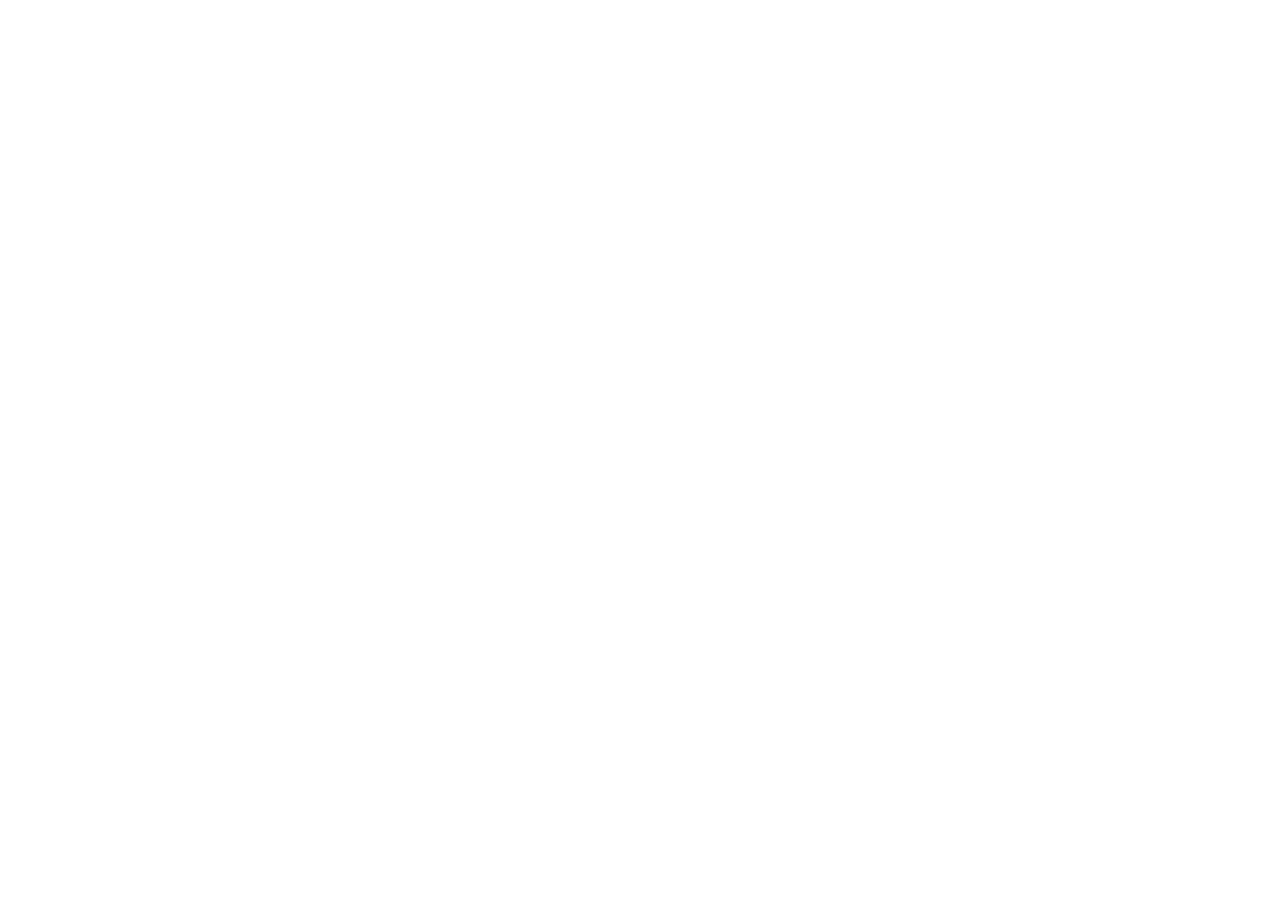
==== Lab2/Bai1/Bai1.html @ 290c93f5 "lab2_bai1" ====
<!--Lab2_Bai1_20521107-->

<!DOCTYPE html>
<html lang="en">
  <head>
    <meta charset="utf-8">
    <title>Birdwatching</title>
    <link href="https://fonts.googleapis.com/css?family=Roboto+Condensed:300%7CCinzel+Decorative:700" rel="stylesheet">
    <link href = "Bai2.css" rel="stylesheet">
    <!--[if lt IE 9]>
      <script src="https://cdnjs.cloudflare.com/ajax/libs/html5shiv/3.7.3/html5shiv.js"></script>
    <![endif]-->
  </head>
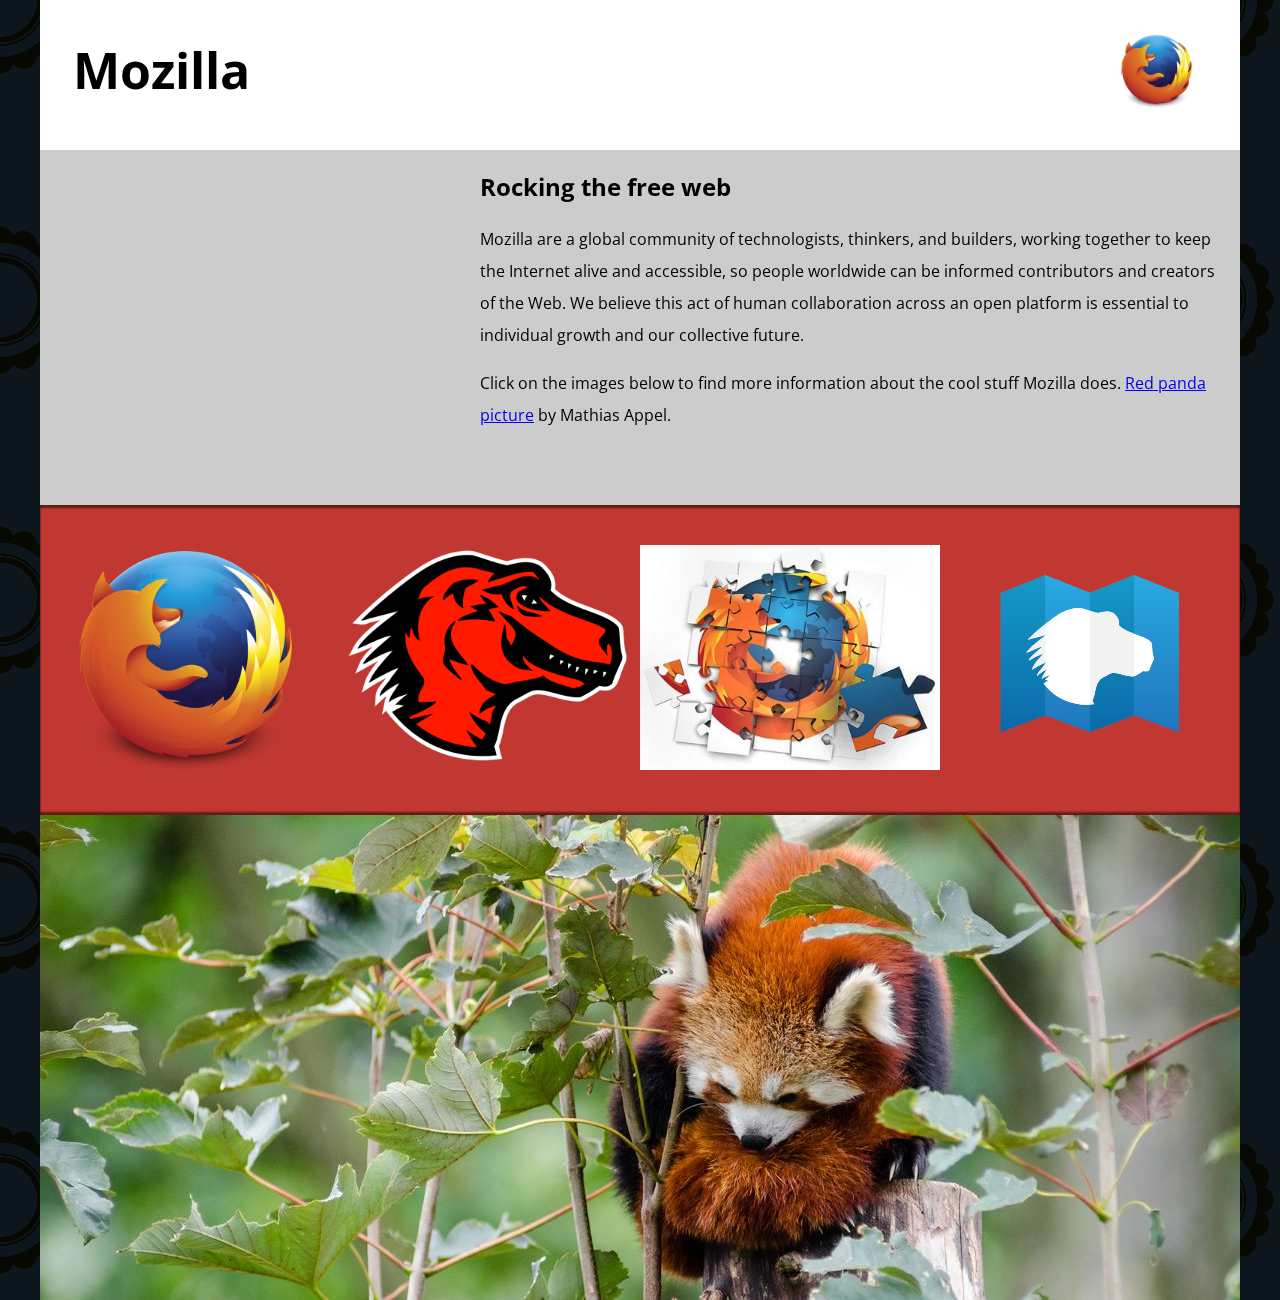
==== commit d9ca06c5: "lab2" ====
--- a/Lab2/Bai1/Bai1.html
+++ b/Lab2/Bai1/Bai1.html
@@ -1,13 +1,164 @@
 <!--Lab2_Bai1_20521107-->
-
 <!DOCTYPE html>
 <html lang="en">
   <head>
     <meta charset="utf-8">
-    <title>Birdwatching</title>
-    <link href="https://fonts.googleapis.com/css?family=Roboto+Condensed:300%7CCinzel+Decorative:700" rel="stylesheet">
-    <link href = "Bai2.css" rel="stylesheet">
-    <!--[if lt IE 9]>
-      <script src="https://cdnjs.cloudflare.com/ajax/libs/html5shiv/3.7.3/html5shiv.js"></script>
-    <![endif]-->
-  </head>+    <meta name="viewport" content="width=device-width">
+    <title>Mozilla splash page</title>
+    <link href='https://fonts.googleapis.com/css?family=Open+Sans:400,700' rel='stylesheet' type='text/css'>
+    <style>
+      /* header and body setup */
+
+      html {
+        font-family: 'Open Sans', sans-serif;
+        background: url(pattern.png);
+      }
+
+      body {
+        width: 100%;
+        max-width: 1200px;
+        margin: 0 auto;
+        background-color: white;
+        position: relative;
+      }
+
+      /* Header styling */
+
+      header {
+        height: 150px;
+      }
+
+      header img {
+        width: 100px;
+        position: absolute;
+        right: 32.5px;
+        top: 32.5px;
+      }
+
+      h1 {
+        font-size: 50px;
+        line-height: 140px;
+        margin: 0 0 0 32.5px;
+      }
+
+      /* main section and video styling */
+
+      main {
+        background: #ccc;
+      }
+
+      article {
+        padding: 20px;
+      }
+
+      h2 {
+        margin-top: 0;
+      }
+
+      p {
+        line-height: 2;
+      }
+
+      iframe {
+        float: left;
+        margin: 0 20px 20px 0;
+        max-width: 100%;
+      }
+
+      /* further info links */
+
+      .further-info {
+        clear: left;
+        padding: 40px 0;
+        background: #c13832;
+        box-shadow: inset 0 3px 2px rgba(0,0,0,0.5),
+                    inset 0 -3px 2px rgba(0,0,0,0.5);
+      }
+
+      .further-info a {
+        width: 25%;
+        display: block;
+        float: left;
+      }
+
+      .further-info img {
+        max-width: 100%;
+      }
+
+      .clearfix {
+        clear: both;
+      }
+
+      /* Red panda image */
+
+      .red-panda img {
+        display: block;
+        max-width: 100%;
+      }
+    </style>
+  </head>
+  <body>
+    <header>
+      <!--Phạm Thiện Bảo_20521107-->
+      <h1>Mozilla</h1>
+
+      <img src="image/firefox-logo-120.png" alt="Firefox Logo">
+    </header>
+
+    <main>
+      <article>
+        <!-- insert iframe from youtube -->
+        <!--Phạm Thiện Bảo_20521107-->
+        <iframe width="400" height="315" src="https://www.youtube.com/embed/ojcNcvb1olg" 
+          title="YouTube video player" 
+          allow="accelerometer; autoplay; clipboard-write; encrypted-media; gyroscope; picture-in-picture" 
+          frameborder="0"
+          allowfullscreen></iframe>
+        
+        <h2>Rocking the free web</h2>
+
+        <p>Mozilla are a global community of technologists, thinkers, and builders, working together to keep the Internet alive and accessible, so people worldwide can be informed contributors and creators of the Web. We believe this act of human collaboration across an open platform is essential to individual growth and our collective future.</p>
+
+        <p>Click on the images below to find more information about the cool stuff Mozilla does. <a href="https://www.flickr.com/photos/mathiasappel/21675551065/">Red panda picture</a> by Mathias Appel.</p>
+      </article>
+
+      <!--Phạm Thiện Bảo_20521107-->
+      <div class="further-info">
+        <!-- insert images with srcsets and sizes -->
+        <a href="https://www.mozilla.org/en-US/firefox/new/">
+          <img srcset="image/firefox-logo-400.png 400w, image/firefox-logo-120.png 120w" 
+               sizes="(max-width: 500px) 120px, 400px" 
+               src="image/firefox-logo-400.png" 
+               alt="Firefox Logo">
+        </a>
+        <a href="https://www.mozilla.org/">
+          <img srcset="image/mozilla-dinosaur-head-400.png 400w, image/mozilla-dinosaur-head-120.png 120w" 
+               sizes="(max-width: 500px) 120px, 400px" 
+               src="image/mozilla-dinosaur-head-400.png" 
+               alt="Red Dinosaur head">
+        </a>
+        <a href="https://addons.mozilla.org/">
+          <img srcset="image/firefox-addons-400.jpg 400w, image/firefox-addons-120.jpg 120w" 
+               sizes="(max-width: 500px) 120px, 400px" 
+               src="image/firefox-addons-400.jpg" 
+               alt="Firefox Add-ons">
+        </a>
+        <a href="https://developer.mozilla.org/en-US/">
+          <img src="image/mdn.svg" 
+               alt="MDN Logo">
+        </a>
+        <div class="clearfix"></div>
+      </div>
+
+      <div class="red-panda">
+        <!-- insert picture element -->
+        <!--Phạm Thiện Bảo_20521107-->
+        <picture>
+          <source media="(max-width: 600px)" srcset="image/red-panda-portrait-small.jpg">
+          <img src="image/red-panda-landscape.jpg" alt="A red panda">
+        </picture>
+      </div>
+
+    </main>
+  </body>
+</html>
